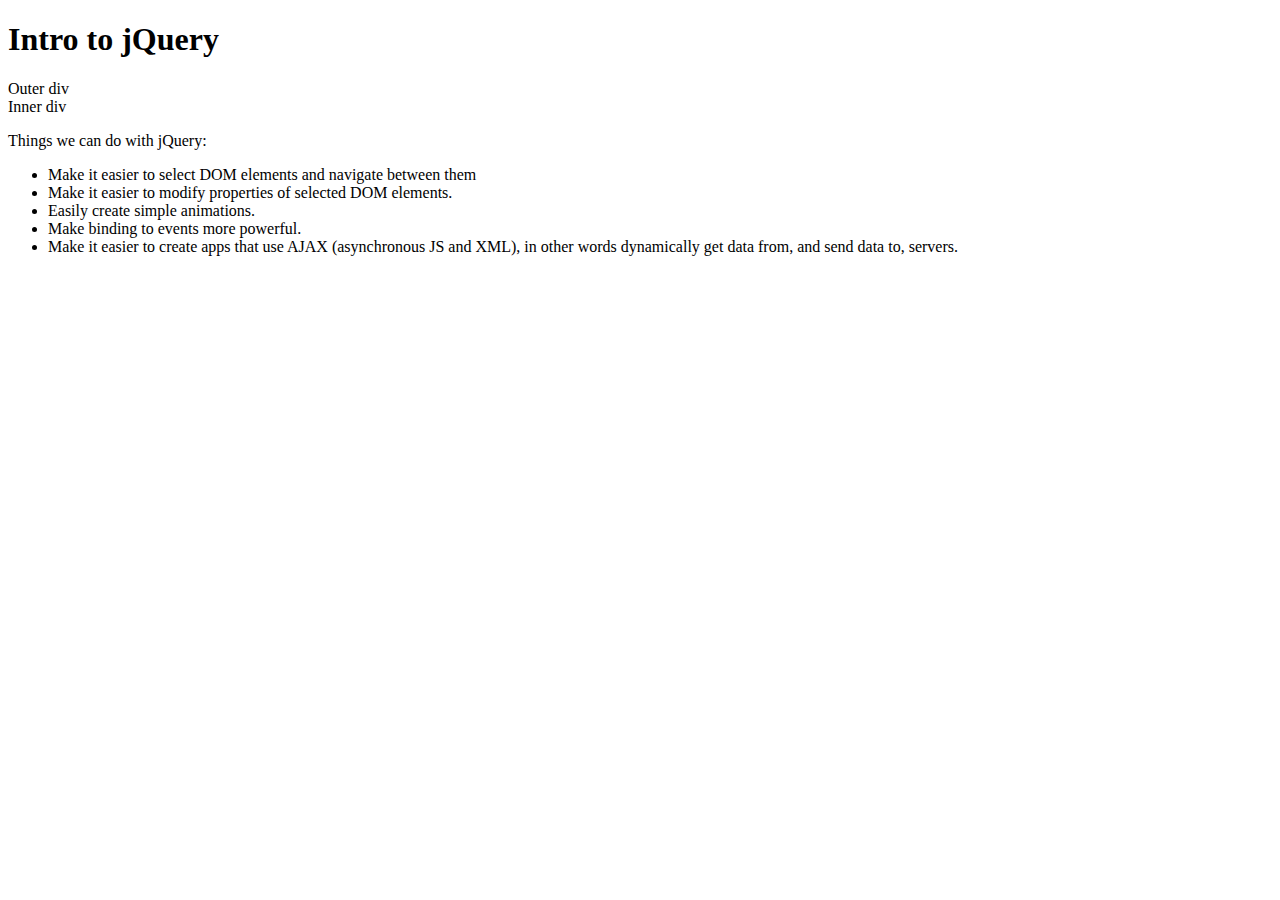
==== index.html @ e21ffd82 "first commit" ====
<!DOCTYPE html>
<html lang="en">
<head>
    <meta charset="UTF-8">
    <meta name="viewport" content="width=device-width, initial-scale=1.0">
    <meta http-equiv="X-UA-Compatible" content="ie=edge">
    <title>Intro to jQuery</title>
    <script
    src="https://code.jquery.com/jquery-3.2.1.min.js"
    integrity="sha256-hwg4gsxgFZhOsEEamdOYGBf13FyQuiTwlAQgxVSNgt4="
    crossorigin="anonymous"></script>
    <script src="js/script.js"></script>
    <link rel="stylesheet" href="css/style.css">
</head>
<body>
    <h1>Intro to jQuery</h1>
  
    <div id="outer">
      Outer div
      <div id="inner" class="big-and-round">
        Inner div
      </div>
    </div>
      
    <p>Things we can do with jQuery:</p>
    <ul>
      <li>Make it easier to select DOM elements and navigate between them</li>
      <li>Make it easier to modify properties of selected DOM elements.</li>
      <li>Easily create simple animations.</li>
      <li class="special-li">Make binding to events more powerful.</li>
      <li>Make it easier to create apps that use AJAX (asynchronous JS and XML), in other words dynamically get data from, and send data to, servers.</li>
    </ul>

</body>
</html>
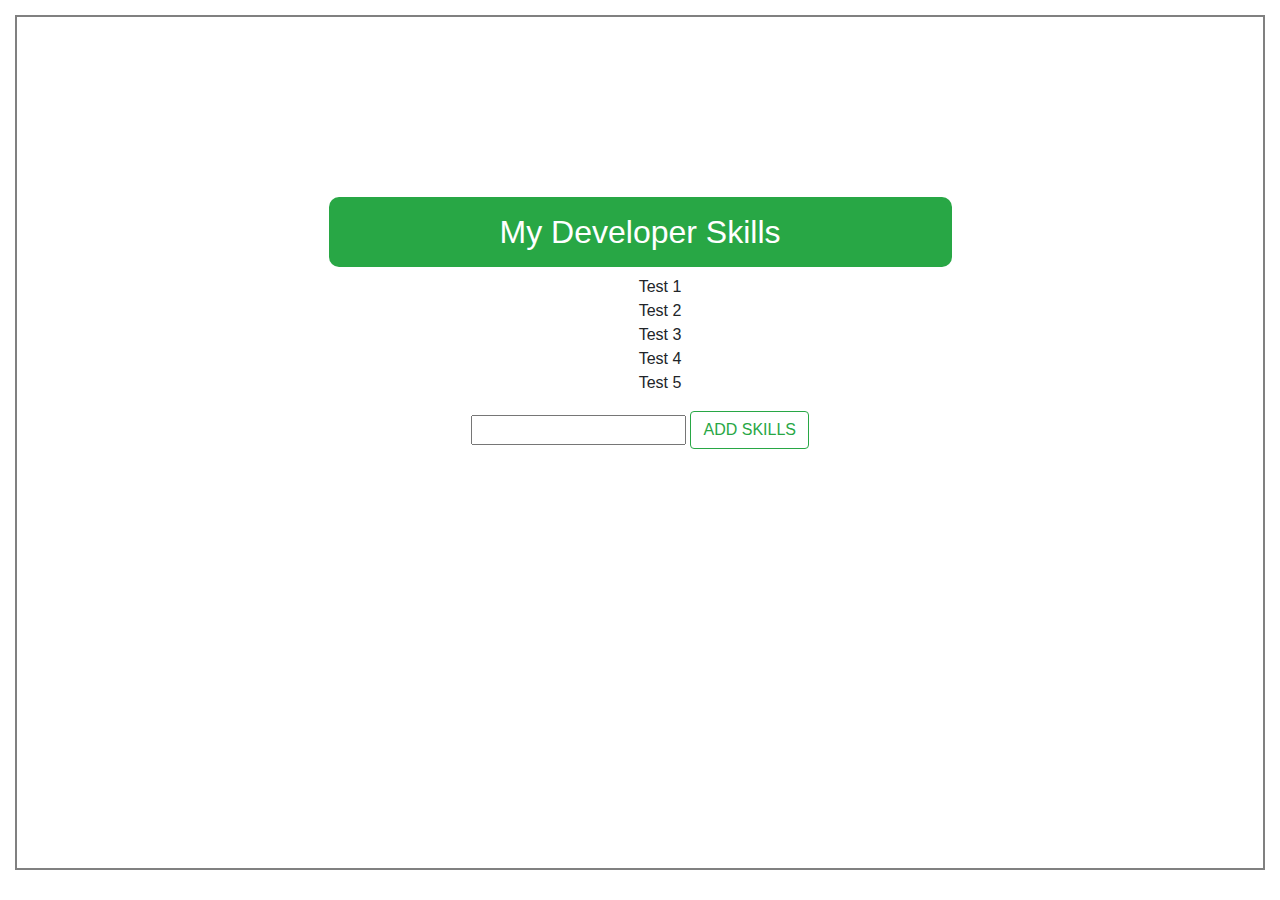
==== commit e8d84a12: "Added Markup and Style" ====
--- a/index.html
+++ b/index.html
@@ -4,32 +4,26 @@
     <meta charset="UTF-8">
     <meta name="viewport" content="width=device-width, initial-scale=1.0">
     <meta http-equiv="X-UA-Compatible" content="ie=edge">
-    <title>Intro to jQuery</title>
-    <script
-    src="https://code.jquery.com/jquery-3.2.1.min.js"
-    integrity="sha256-hwg4gsxgFZhOsEEamdOYGBf13FyQuiTwlAQgxVSNgt4="
-    crossorigin="anonymous"></script>
+    <title>Developer Skills</title>
+    <link rel="stylesheet" href="https://stackpath.bootstrapcdn.com/bootstrap/4.3.1/css/bootstrap.min.css" integrity="sha384-ggOyR0iXCbMQv3Xipma34MD+dH/1fQ784/j6cY/iJTQUOhcWr7x9JvoRxT2MZw1T" crossorigin="anonymous">
+    <script src="https://code.jquery.com/jquery-3.3.1.slim.min.js" integrity="sha384-q8i/X+965DzO0rT7abK41JStQIAqVgRVzpbzo5smXKp4YfRvH+8abtTE1Pi6jizo" crossorigin="anonymous"></script>
+    <script src="https://cdnjs.cloudflare.com/ajax/libs/popper.js/1.14.7/umd/popper.min.js" integrity="sha384-UO2eT0CpHqdSJQ6hJty5KVphtPhzWj9WO1clHTMGa3JDZwrnQq4sF86dIHNDz0W1" crossorigin="anonymous"></script>
+    <script src="https://stackpath.bootstrapcdn.com/bootstrap/4.3.1/js/bootstrap.min.js" integrity="sha384-JjSmVgyd0p3pXB1rRibZUAYoIIy6OrQ6VrjIEaFf/nJGzIxFDsf4x0xIM+B07jRM" crossorigin="anonymous"></script>
     <script src="js/script.js"></script>
     <link rel="stylesheet" href="css/style.css">
 </head>
 <body>
-    <h1>Intro to jQuery</h1>
-  
-    <div id="outer">
-      Outer div
-      <div id="inner" class="big-and-round">
-        Inner div
-      </div>
-    </div>
-      
-    <p>Things we can do with jQuery:</p>
-    <ul>
-      <li>Make it easier to select DOM elements and navigate between them</li>
-      <li>Make it easier to modify properties of selected DOM elements.</li>
-      <li>Easily create simple animations.</li>
-      <li class="special-li">Make binding to events more powerful.</li>
-      <li>Make it easier to create apps that use AJAX (asynchronous JS and XML), in other words dynamically get data from, and send data to, servers.</li>
+    <h1 class="p-3 mb-2 bg-success text-white">My Developer Skills</h1>
+  <div class="skill-list">
+    <ul class="skills">
+      <li>Test 1</li>
+      <li>Test 2</li>
+      <li>Test 3</li>
+      <li>Test 4</li>
+      <li>Test 5</li>
     </ul>
-
+    <input type="text"> 
+    <button type="button" class="btn btn-outline-success">ADD SKILLS</button>
+  </div>
 </body>
 </html>--- a/css/style.css
+++ b/css/style.css
@@ -0,0 +1,32 @@
+body {
+  border: solid  2px gray;
+  text-align: center;
+  height: 95vh;
+  min-width: 95vh;
+  font-family: Arial, Helvetica, sans-serif;
+  margin: 15px;
+}
+
+h1 {
+  border-radius: 10px;
+  padding: 10px;
+  max-width: 50%;
+  text-align: center;
+  margin: auto;
+  margin-top: 20vh;
+  font-size: xx-large;
+}
+
+input {
+  color: #5cb85c;
+  font-weight: 500;
+}
+
+.skill-list {
+  align-content: center;
+  align-items: center;
+}
+
+.skills {
+  list-style-type: none;
+}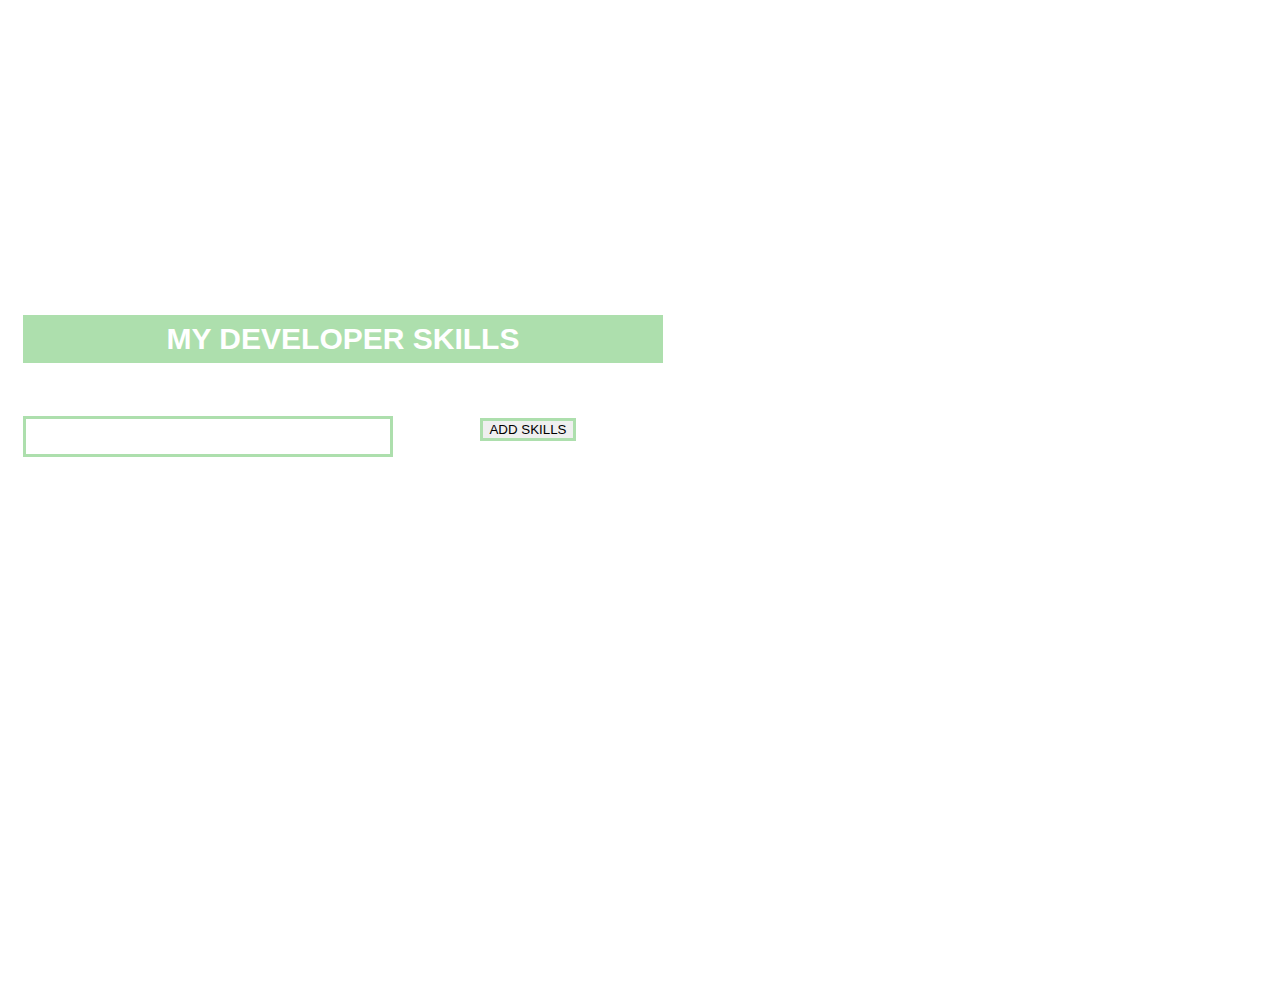
==== commit 329658a2: "Completed Developer Skills List" ====
--- a/index.html
+++ b/index.html
@@ -1,29 +1,36 @@
 <!DOCTYPE html>
 <html lang="en">
 <head>
-    <meta charset="UTF-8">
-    <meta name="viewport" content="width=device-width, initial-scale=1.0">
-    <meta http-equiv="X-UA-Compatible" content="ie=edge">
-    <title>Developer Skills</title>
-    <link rel="stylesheet" href="https://stackpath.bootstrapcdn.com/bootstrap/4.3.1/css/bootstrap.min.css" integrity="sha384-ggOyR0iXCbMQv3Xipma34MD+dH/1fQ784/j6cY/iJTQUOhcWr7x9JvoRxT2MZw1T" crossorigin="anonymous">
-    <script src="https://code.jquery.com/jquery-3.3.1.slim.min.js" integrity="sha384-q8i/X+965DzO0rT7abK41JStQIAqVgRVzpbzo5smXKp4YfRvH+8abtTE1Pi6jizo" crossorigin="anonymous"></script>
-    <script src="https://cdnjs.cloudflare.com/ajax/libs/popper.js/1.14.7/umd/popper.min.js" integrity="sha384-UO2eT0CpHqdSJQ6hJty5KVphtPhzWj9WO1clHTMGa3JDZwrnQq4sF86dIHNDz0W1" crossorigin="anonymous"></script>
-    <script src="https://stackpath.bootstrapcdn.com/bootstrap/4.3.1/js/bootstrap.min.js" integrity="sha384-JjSmVgyd0p3pXB1rRibZUAYoIIy6OrQ6VrjIEaFf/nJGzIxFDsf4x0xIM+B07jRM" crossorigin="anonymous"></script>
-    <script src="js/script.js"></script>
-    <link rel="stylesheet" href="css/style.css">
+  <meta charset="utf-8">
+  <meta name="viewport" content="width=device-width">
+  <title>Developer Skills</title>
+  <link rel="stylesheet" href="https://maxcdn.bootstrapcdn.com/bootstrap/3.3.6/css/bootstrap.min.css" integrity="sha384-1q8mTJOASx8j1Au+a5WDVnPi2lkFfwwEAa8hDDdjZlpLegxhjVME1fgjWPGmkzs7" crossorigin="anonymous">
+  <script
+  src="https://code.jquery.com/jquery-3.2.1.min.js"
+  integrity="sha256-hwg4gsxgFZhOsEEamdOYGBf13FyQuiTwlAQgxVSNgt4="
+  crossorigin="anonymous"></script>
+  <script defer src="./js/script.js"></script>
+  <link rel="stylesheet" href="css/style.css">
 </head>
 <body>
-    <h1 class="p-3 mb-2 bg-success text-white">My Developer Skills</h1>
-  <div class="skill-list">
-    <ul class="skills">
-      <li>Test 1</li>
-      <li>Test 2</li>
-      <li>Test 3</li>
-      <li>Test 4</li>
-      <li>Test 5</li>
-    </ul>
-    <input type="text"> 
-    <button type="button" class="btn btn-outline-success">ADD SKILLS</button>
-  </div>
+    <main class="container">
+
+  <h2 class="p-3 mb-2 bg-light text-dark">My Developer Skills</h2>
+
+  <table id="skills" class="table">
+    <tbody>
+      <!-- <tr>
+        <td>Javascript<button type="button" class="close" aria-label="Close"><span id= "remove-skill"aria-hidden="true">&times;</span>
+        </button></td>
+      </tr> -->
+    </tbody>
+  </table>
+  <br>
+  <div>
+  <input type="text"> 
+  <button id="add-skill" class="btn btn-light btn-lg btn">ADD SKILLS</button>
+</div>
+</div>
+</main>
 </body>
 </html>--- a/css/style.css
+++ b/css/style.css
@@ -1,11 +1,57 @@
-body {
-  border: solid  2px gray;
-  text-align: center;
+main {
   height: 95vh;
-  min-width: 95vh;
+  max-width: 50vw;
   font-family: Arial, Helvetica, sans-serif;
   margin: 15px;
+  padding-top: 100px;
+  font-size: 20px;
 }
+
+.table tbody tr button {
+  float: left;
+  margin-right: 1.5em;
+  margin-left: 2.1em;
+}
+
+.table tbody tr {
+  font-weight: 700;
+  color: orange
+}
+
+h2 {
+  text-transform: uppercase;
+  text-align: center;
+  background-color: #ADDFAD;
+  color: #FFFFFF;
+  padding: 7px;
+  margin-bottom: 1em;
+  margin-top: 200px;
+}
+
+input {
+  height: 2em;
+  margin-bottom: 1em;
+  text-align: left;
+  float: left;
+  width: 27em;
+  height: 2.5em;
+  border: solid 3px #ADDFAD;
+}
+
+#add-skill {
+  border: solid 3px #ADDFAD;
+  border-radius: 0px;
+}
+
+div {
+  text-align: center;
+}
+
+hr {
+  height: 1px;
+}
+
+/* 
 
 h1 {
   border-radius: 10px;
@@ -29,4 +75,4 @@
 
 .skills {
   list-style-type: none;
-}+} */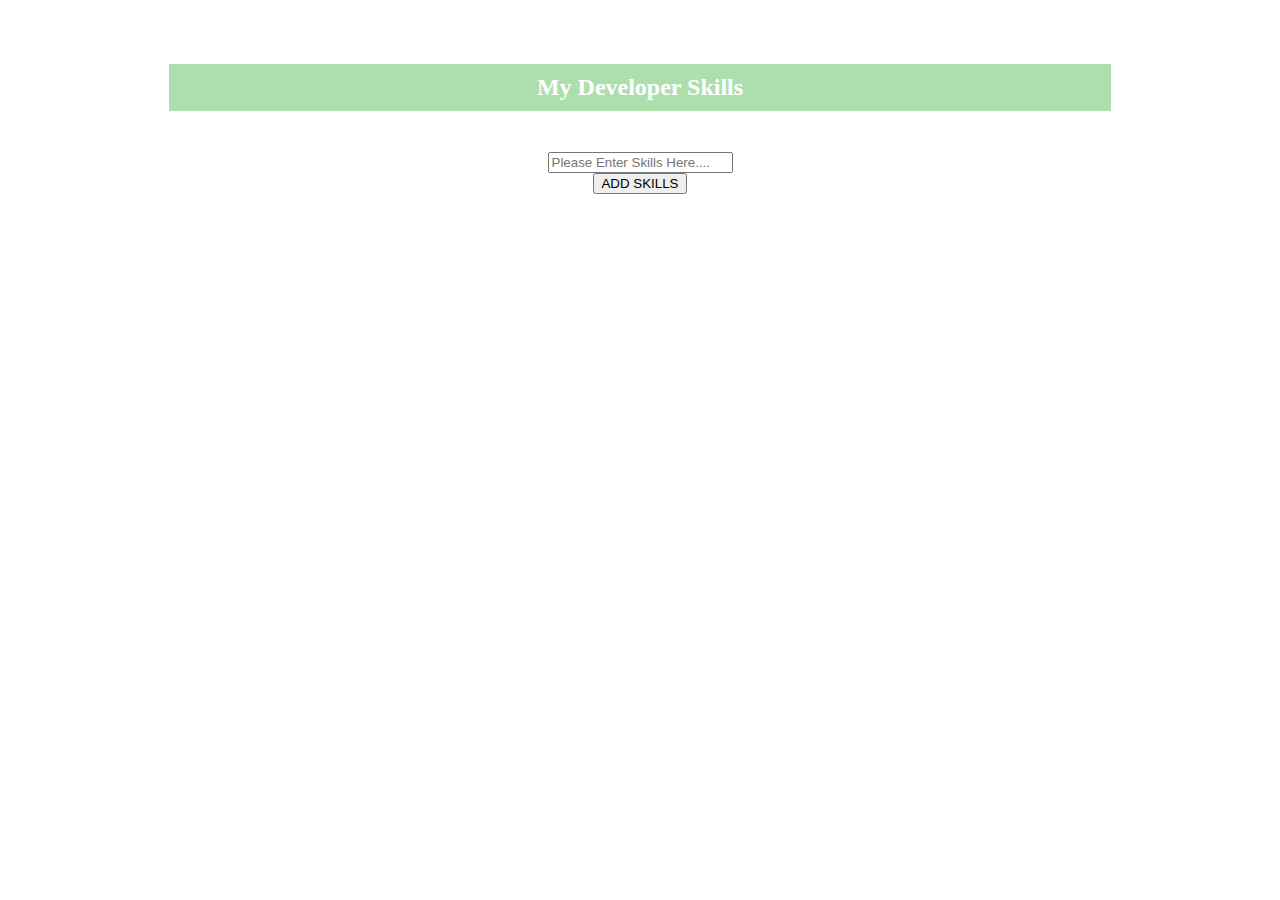
==== commit 14d77f22: "Styled elements" ====
--- a/index.html
+++ b/index.html
@@ -13,24 +13,30 @@
   <link rel="stylesheet" href="css/style.css">
 </head>
 <body>
-    <main class="container">
-
-  <h2 class="p-3 mb-2 bg-light text-dark">My Developer Skills</h2>
-
+  <div class="row">
+    <div class="col">
+      <h2 class="p-3 mb-2 bg-light text-dark main-grid">My Developer Skills</h2>
+    </div>
+    </div>
+  
   <table id="skills" class="table">
     <tbody>
-      <!-- <tr>
-        <td>Javascript<button type="button" class="close" aria-label="Close"><span id= "remove-skill"aria-hidden="true">&times;</span>
-        </button></td>
-      </tr> -->
     </tbody>
   </table>
   <br>
-  <div>
-  <input type="text"> 
-  <button id="add-skill" class="btn btn-light btn-lg btn">ADD SKILLS</button>
-</div>
-</div>
-</main>
+    <form action="" class="needs-validation">
+      <div class="row">
+        <div class="col main-grid">
+            <div class="form-group">
+              <input type="text" class="form-control" placeholder="Please Enter Skills Here...." required> 
+            </div>
+        </div>
+        <div class="col main-grid">
+          <div class="form-group">
+            <button id="add-skill" type="button" class="btn btn-success form-control">ADD SKILLS</button>
+          </div>
+      </div>
+    </div>
+  </form>
 </body>
 </html>--- a/css/style.css
+++ b/css/style.css
@@ -1,78 +1,41 @@
-main {
-  height: 95vh;
-  max-width: 50vw;
-  font-family: Arial, Helvetica, sans-serif;
-  margin: 15px;
-  padding-top: 100px;
-  font-size: 20px;
+body {
+  margin: auto;
+  margin: 5%;
 }
+
+.main-grid {
+  margin: auto;
+  max-width: 80%;
+}
+
+h2 {
+  background-color: #ADDFAD;
+  max-width: 80%;
+  margin: auto;
+  padding: 10px;
+  color: #ffffff;
+}
+
 
 .table tbody tr button {
   float: left;
-  margin-right: 1.5em;
-  margin-left: 2.1em;
+  margin: auto;
+  margin-right: 5%;
 }
 
 .table tbody tr {
   font-weight: 700;
-  color: orange
+  color: orange;
+  margin: auto;
+  
 }
 
-h2 {
-  text-transform: uppercase;
-  text-align: center;
-  background-color: #ADDFAD;
-  color: #FFFFFF;
-  padding: 7px;
-  margin-bottom: 1em;
-  margin-top: 200px;
-}
-
-input {
-  height: 2em;
-  margin-bottom: 1em;
-  text-align: left;
-  float: left;
-  width: 27em;
-  height: 2.5em;
-  border: solid 3px #ADDFAD;
-}
-
-#add-skill {
-  border: solid 3px #ADDFAD;
-  border-radius: 0px;
+.table {
+  margin: auto;
+  max-width: 80%;
+  margin-top: 2%;
 }
 
 div {
   text-align: center;
-}
-
-hr {
-  height: 1px;
-}
-
-/* 
-
-h1 {
-  border-radius: 10px;
-  padding: 10px;
-  max-width: 50%;
-  text-align: center;
-  margin: auto;
-  margin-top: 20vh;
-  font-size: xx-large;
-}
-
-input {
-  color: #5cb85c;
-  font-weight: 500;
-}
-
-.skill-list {
-  align-content: center;
-  align-items: center;
-}
-
-.skills {
-  list-style-type: none;
-} */+}